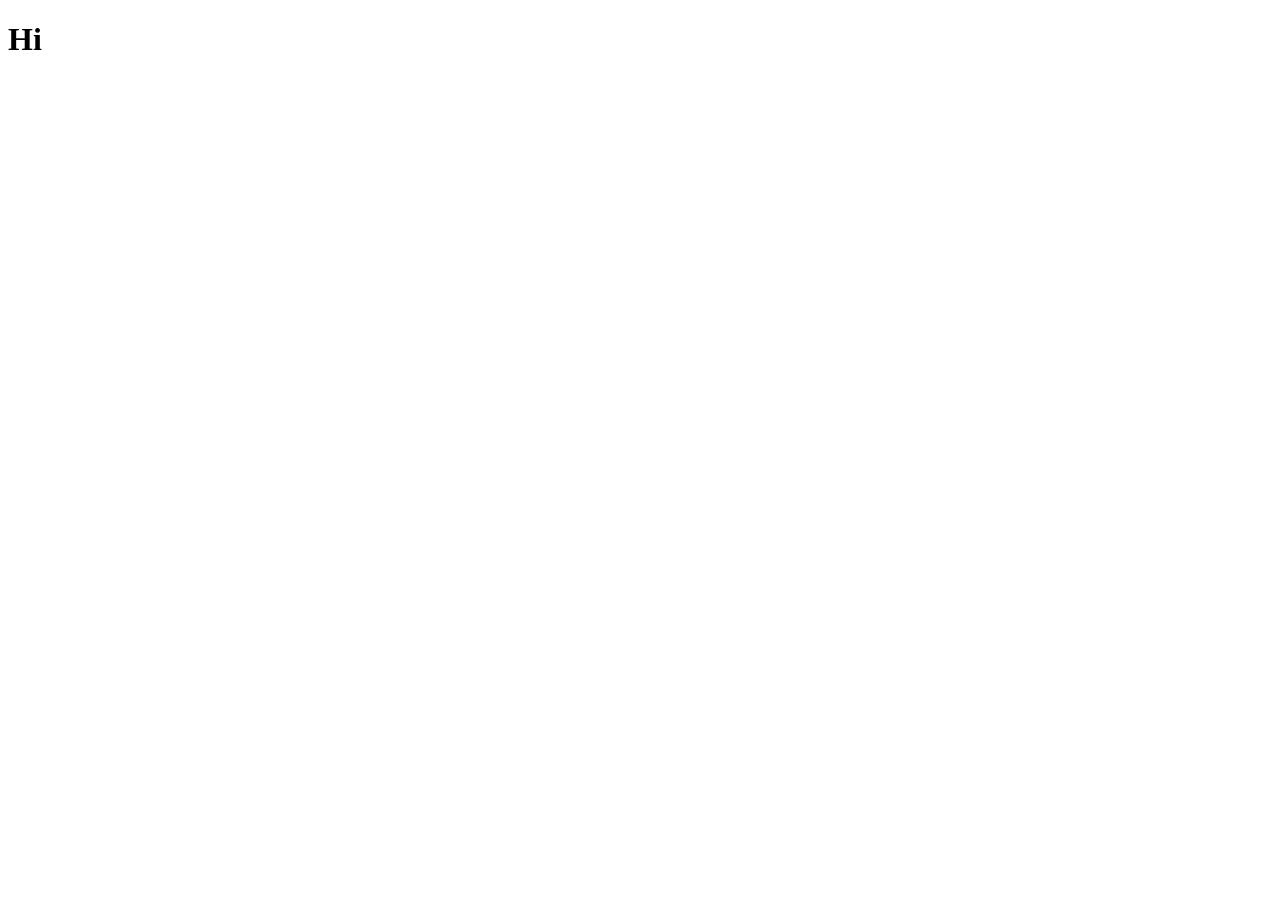
==== contact.html @ 322a84c3 "teasting conflic" ====
<!DOCTYPE html>
<html lang="en">
<head>
    <meta charset="UTF-8">
    <meta name="viewport" content="width=device-width, initial-scale=1.0">
    <title>Document</title>
</head>
<body>
    <h1>Hi</h1>
</body>
</html>
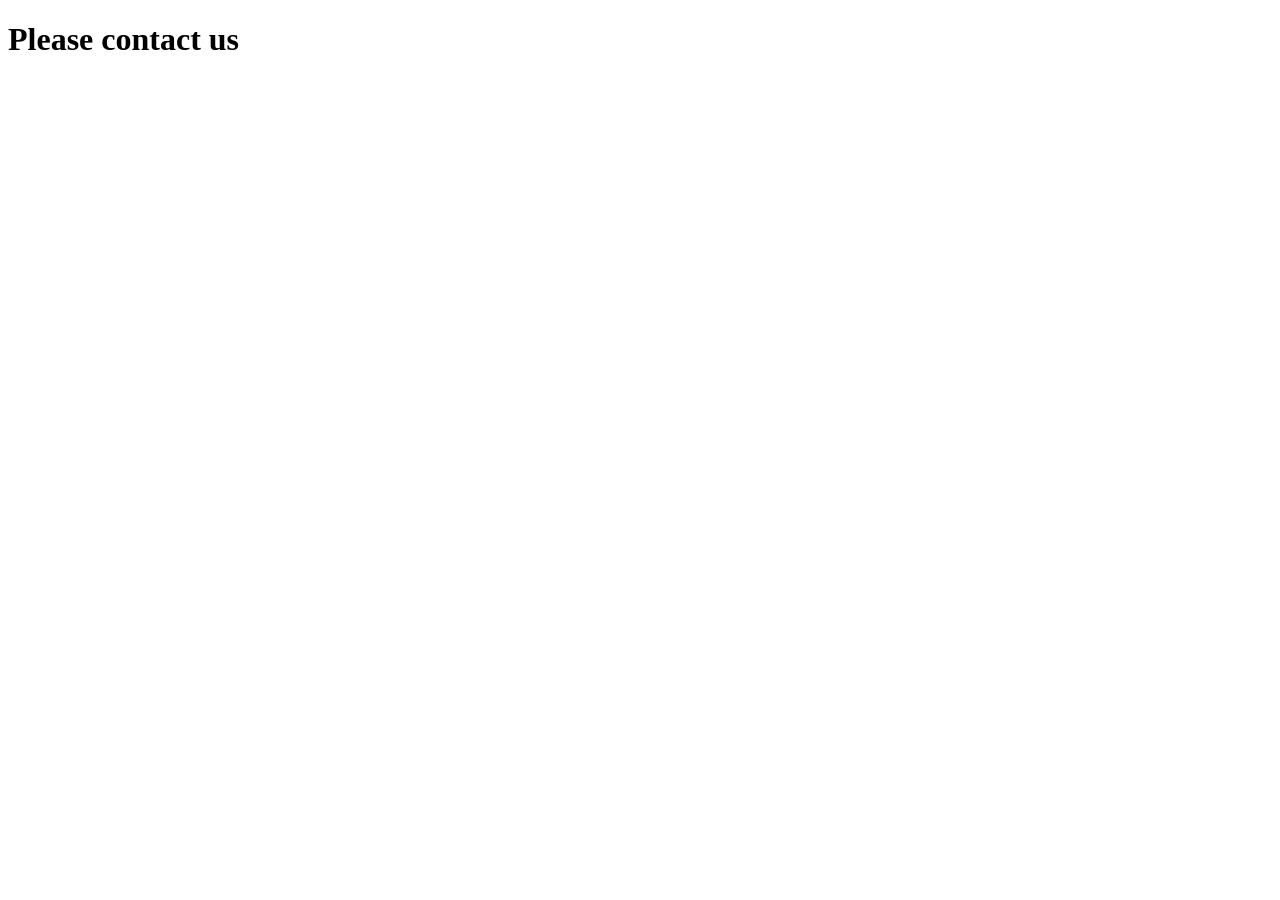
==== commit 50ac56f7: "New Contact" ====
--- a/contact.html
+++ b/contact.html
@@ -1,11 +1,11 @@
 <!DOCTYPE html>
 <html lang="en">
 <head>
-    <meta charset="UTF-8">
-    <meta name="viewport" content="width=device-width, initial-scale=1.0">
-    <title>Document</title>
+     <meta charset="UTF-8">
+     <meta name="viewport" content="width=device-width, initial-scale=1.0">
+     <title>Document</title>
 </head>
 <body>
-    <h1>Hi</h1>
+     <h1>Please contact us</h1>
 </body>
 </html>
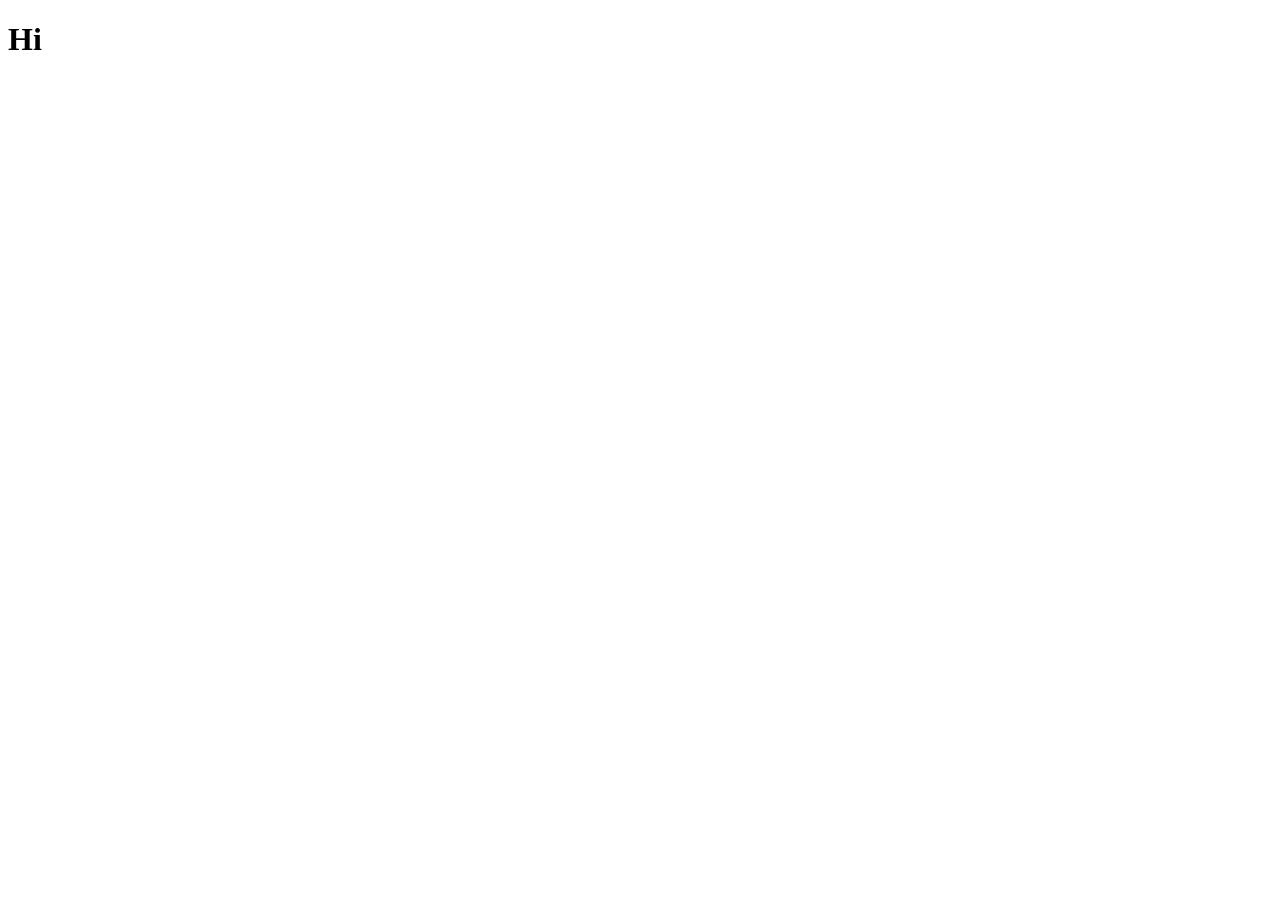
==== commit efc415c1: "Test resolve conflict" ====
--- a/contact.html
+++ b/contact.html
@@ -1,11 +1,11 @@
 <!DOCTYPE html>
 <html lang="en">
 <head>
-     <meta charset="UTF-8">
-     <meta name="viewport" content="width=device-width, initial-scale=1.0">
-     <title>Document</title>
+    <meta charset="UTF-8">
+    <meta name="viewport" content="width=device-width, initial-scale=1.0">
+    <title>Document</title>
 </head>
 <body>
-     <h1>Please contact us</h1>
+    <h1>Hi</h1>
 </body>
 </html>
